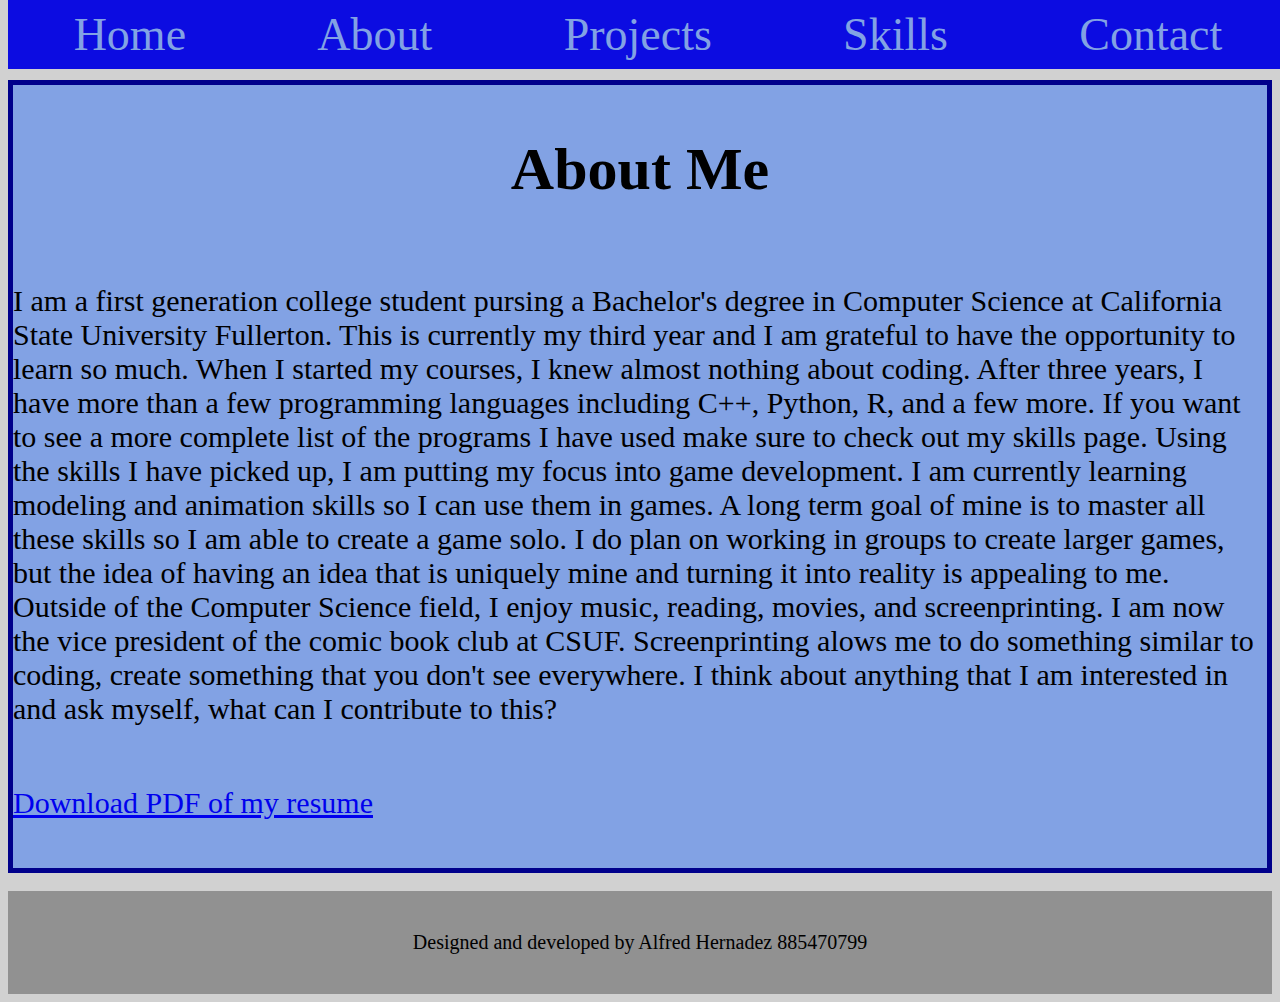
==== about.html @ 86f349e2 "Add files via upload" ====
<!DOCTYPE html>
<html>
<head>
    <link rel="stylesheet" href="styles.css">
    <title>About Page</title>
</head>
<body>
    <div class="navigation-bar">
        <a href="index.html">Home</a>
        <a href="about.html">About</a>
        <a href="projects.html">Projects</a>
        <a href="skills.html">Skills</a>
        <a href="contact.html">Contact</a>
    </div>
    <br><br><br><br>

    <div class = "container-border">
        <h2>About Me</h2>
        <p>
            I am a first generation college student pursing a Bachelor's degree
            in Computer Science at California State University Fullerton. This 
            is currently my third year and I am grateful to have the 
            opportunity to learn so much. When I started my courses, I knew 
            almost nothing about coding. After three years, I have more than a 
            few programming languages including C++, Python, R, and a few more. 
            If you want to see a more complete list of the programs I have used 
            make sure to check out my skills page. Using the skills I have 
            picked up, I am putting my focus into game development. I am 
            currently learning modeling and animation skills so I can use them 
            in games. A long term goal of mine is to master all these skills so 
            I am able to create a game solo. I do plan on working in groups to 
            create larger games, but the idea of having an idea that is 
            uniquely mine and turning it into reality is appealing to me. 
            Outside of the Computer Science field, I enjoy music, reading, 
            movies, and screenprinting. I am now the vice president of the 
            comic book club at CSUF. Screenprinting alows me to do something 
            similar to coding, create something that you don't see everywhere. 
            I think about anything that I am interested in and ask myself, what 
            can I contribute to this? 
        </p>
        <p><a href="Alfred Hernandez - Resume.pdf" download>Download PDF of my resume</a></p>
    <br>
    </div>
    <br>

    <div class="footer">
        <p class="footer">Designed and developed by Alfred Hernadez 885470799</p>
    </div>
</body>
</html>
---- styles.css ----
body {
    background-color: #d1d1d1;
}

h1{
    color: darkblue;
    text-align: center;
    font-size: 60px;
}

h2{
    font-size: 60px;
    text-align: center;
    /* used for testing */
    /* background-color: aquamarine; */
}

p{
    color: black;
    font-size: 30px;
}
ul{
    font-size: 40px;
}
ul li{
    padding: 10px
}

p.footer {
    font-size: 20px;
    margin: 30px;
    padding: 10px;
}

.navigation-bar {
    display: flex;
    justify-content: space-around;
    align-items: center;
    background-color: #0c0ce1;
    padding: 0px 0px;
    position: fixed;
    top: 0;
    width: 100%;
    z-index: 1000;
}

.navigation-bar a {
    color: #82a2e4;
    font-size: 46px;
    margin: 0 0;
    padding: 8px 16px;
    transition: background-color 0.5s ease;
    text-decoration: none;
}

.navigation-bar a:hover {
    background-color:darkblue;
    border-radius: 4px;
}


.container-border {
    border: 5px solid darkblue;
    background-color: #82a2e4;
    display: flex;
    flex-direction:column;
}

.container-border-row {
    border: 5px solid darkblue;
    background-color: #82a2e4;
    display: flex;
    flex-direction: row;
}

.container {
    border: 5px;
    display: flex;
    align-items: center;
    justify-content: center;
}

.footer {
    border: 10px;
    /* text-align: center; */
    display: flex;
    background-color: #919191;
    justify-content: center;
}

form label{
    font-size: 30px;
}
form input[type="submit"] {
    font-size: 20px;
    padding: 5px 5px
}

.image {
    width: 40px;
    height: 40px;
}

.LargeImage {
    width: 60px;
    height: 60px;
    margin: 20px 20px 0px;
}

.avatar {
    width: 400px;
    height: 400px;
}
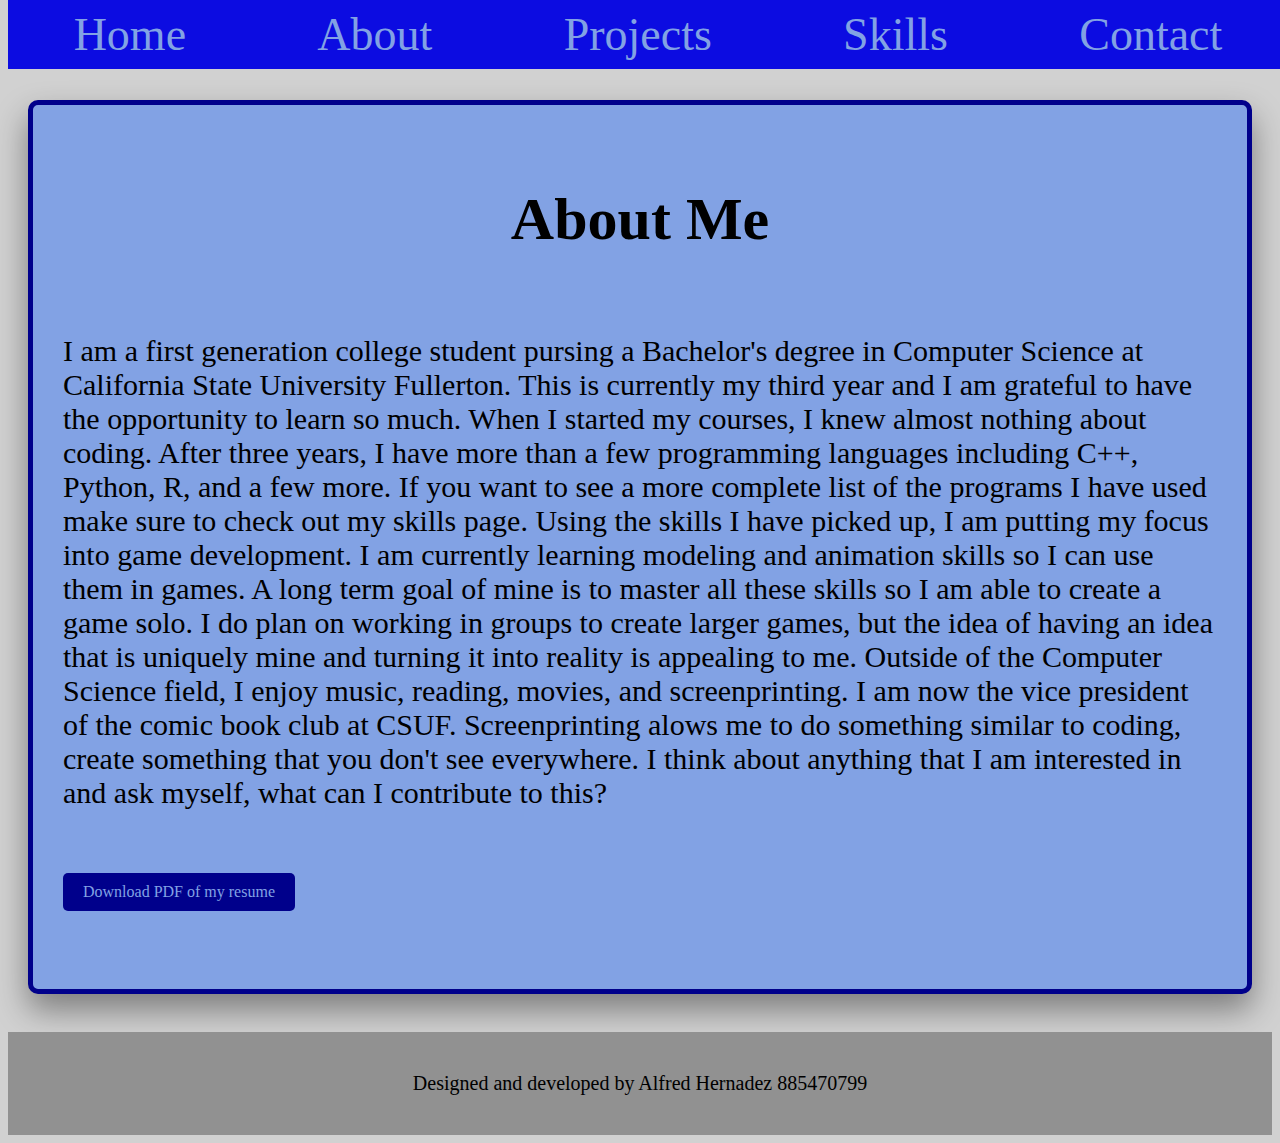
==== commit 09332b22: "Add files via upload" ====
--- a/about.html
+++ b/about.html
@@ -38,7 +38,7 @@
             I think about anything that I am interested in and ask myself, what 
             can I contribute to this? 
         </p>
-        <p><a href="Alfred Hernandez - Resume.pdf" download>Download PDF of my resume</a></p>
+        <p><a href="Alfred Hernandez - Resume.pdf" class = "button" download>Download PDF of my resume</a></p>
     <br>
     </div>
     <br>
--- a/styles.css
+++ b/styles.css
@@ -11,8 +11,6 @@
 h2{
     font-size: 60px;
     text-align: center;
-    /* used for testing */
-    /* background-color: aquamarine; */
 }
 
 p{
@@ -61,9 +59,13 @@
 
 .container-border {
     border: 5px solid darkblue;
+    border-radius: 10px;
     background-color: #82a2e4;
+    box-shadow: 0 16px 32px #00000066;
     display: flex;
     flex-direction:column;
+    margin: 20px;
+    padding: 30px
 }
 
 .container-border-row {
@@ -71,6 +73,8 @@
     background-color: #82a2e4;
     display: flex;
     flex-direction: row;
+    margin: 20px;
+    padding: 30px;
 }
 
 .container {
@@ -78,6 +82,8 @@
     display: flex;
     align-items: center;
     justify-content: center;
+    margin: 20px;
+    padding: 30px;
 }
 
 .footer {
@@ -101,6 +107,12 @@
     height: 40px;
 }
 
+.screenshot {
+    width: 800px;
+    height: auto;
+    align-self: center;
+}
+
 .LargeImage {
     width: 60px;
     height: 60px;
@@ -110,4 +122,16 @@
 .avatar {
     width: 400px;
     height: 400px;
-}+}
+
+.button {
+    display: inline-block;
+    padding: 10px 20px;
+    font-size: 16px;
+    color: #82a2e4;
+    background-color: darkblue;
+    border: none;
+    border-radius: 5px;
+    text-decoration: none;
+    text-align: center;
+}
